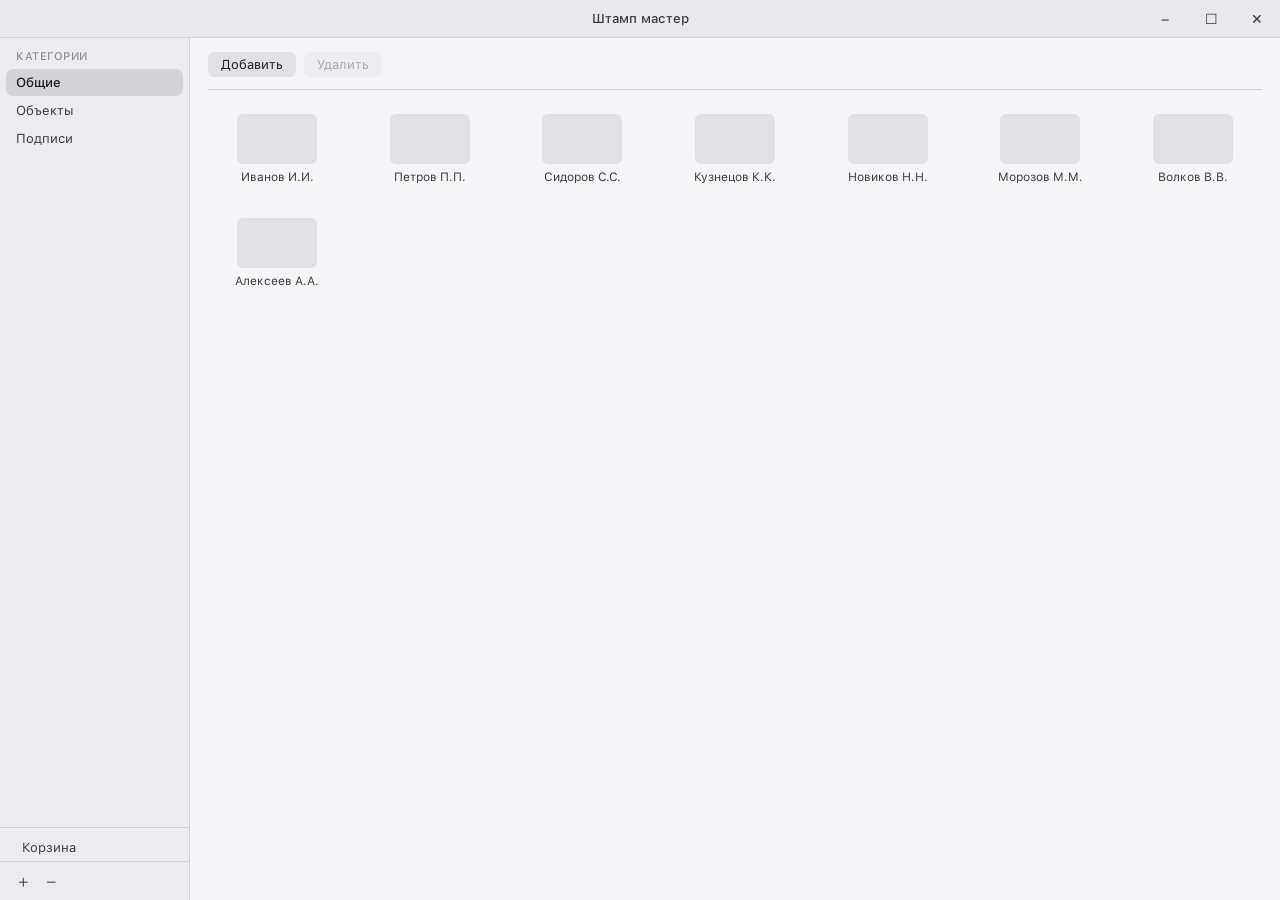
==== ui/index.html @ 65475570 "Initial commit: frontend UI + stamp_pdf" ====
<!DOCTYPE html>
<html lang="ru">
<head>
    <meta charset="UTF-8">
    <title>Штамп мастер</title>
    <link rel="stylesheet" href="styles.css">
</head>
<body>

    <div class="window">
        <div class="titlebar">
            <span class="titlebar-title">Штамп мастер</span>
            <div class="window-controls">
                <button class="btn-minimize">&#x2013;</button>
                <button class="btn-maximize">&#x2610;</button>
                <button class="btn-close">&#x2715;</button>
            </div>
        </div>

        <div class="main">
            <div class="sidebar">
                <div class="sidebar-scroll">
                    <div class="sidebar-section" id="favorites-section" style="display:none">
                        <span class="sidebar-label">Избранное</span>
                        <ul id="favorites-list"></ul>
                    </div>
                    <div class="sidebar-section">
                        <span class="sidebar-label">Категории</span>
                        <ul id="category-list">
                            <li class="active" data-category="Общие">Общие</li>
                            <li data-category="Объекты">Объекты</li>
                            <li data-category="Подписи">Подписи</li>
                        </ul>
                    </div>
                </div>
                <div class="sidebar-bottom">
                    <div class="sidebar-trash">
                        <ul>
                            <li id="trash-item" data-category="__trash__">Корзина</li>
                        </ul>
                    </div>
                    <div class="sidebar-footer">
                        <button class="icon-btn" id="btn-add-category">+</button>
                        <button class="icon-btn" id="btn-remove-category">−</button>
                    </div>
                </div>
            </div>

            <div class="container">
                <div class="toolbar" id="toolbar-normal">
                    <button class="action-btn" id="btn-add-stamp">Добавить</button>
                    <button class="action-btn" id="btn-delete-stamp" disabled>Удалить</button>
                </div>
                <div class="toolbar" id="toolbar-trash" style="display:none">
                    <button class="action-btn primary" id="btn-restore-stamp" disabled>Восстановить</button>
                    <button class="action-btn" id="btn-delete-forever" disabled>Удалить навсегда</button>
                </div>
                <div class="stamps-grid" id="stamps-grid"></div>
            </div>
        </div>
    </div>

    <!-- Модалка: перемещение в корзину -->
    <div class="modal-overlay" id="modal-delete">
        <div class="modal">
            <h3>Переместить в корзину?</h3>
            <p>Штамп можно будет восстановить из корзины.<br>Перемещение через <span id="delete-countdown">15</span> сек.</p>
            <div class="modal-buttons">
                <button class="action-btn danger" id="btn-delete-confirm">Переместить сейчас</button>
                <button class="action-btn primary" id="btn-delete-cancel">Отмена</button>
            </div>
        </div>
    </div>

    <!-- Модалка: удаление навсегда -->
    <div class="modal-overlay" id="modal-delete-forever">
        <div class="modal">
            <h3>Удалить навсегда?</h3>
            <p>Это действие нельзя отменить.<br>Удаление через <span id="forever-countdown">15</span> сек.</p>
            <div class="modal-buttons">
                <button class="action-btn danger" id="btn-forever-confirm">Удалить сейчас</button>
                <button class="action-btn primary" id="btn-forever-cancel">Отмена</button>
            </div>
        </div>
    </div>

    <!-- Модалка: добавление категории -->
    <div class="modal-overlay" id="modal-add-category">
        <div class="modal">
            <h3>Новая категория</h3>
            <input class="modal-input" id="input-category-name" type="text" placeholder="Название категории">
            <div class="modal-buttons">
                <button class="action-btn primary" id="btn-category-confirm">Добавить</button>
                <button class="action-btn" id="btn-category-cancel">Отмена</button>
            </div>
        </div>
    </div>

    <!-- Модалка: удаление категории -->
    <div class="modal-overlay" id="modal-delete-category">
        <div class="modal">
            <h3>Удалить категорию?</h3>
            <p>Будут удалены все штампы в категории «<span id="delete-category-name"></span>».<br>Это действие нельзя отменить.</p>
            <div class="modal-buttons">
                <button class="action-btn danger" id="btn-delete-category-confirm">Удалить</button>
                <button class="action-btn" id="btn-delete-category-cancel">Отмена</button>
            </div>
        </div>
    </div>

    <!-- Модалка: добавление штампа — выбор файла и кроп -->
    <div class="modal-overlay" id="modal-add-stamp">
        <div class="modal modal-wide">
            <h3>Добавить штамп</h3>
            <div class="crop-area" id="crop-area">
                <span class="crop-placeholder">Выберите изображение</span>
                <img id="crop-image" style="display:none">
                <div class="crop-selection" id="crop-selection"></div>
            </div>
            <button class="action-btn" id="btn-pick-file">Выбрать файл</button>
            <input type="file" id="file-input" accept="image/*" style="display:none">
            <div class="stamp-details" id="stamp-details" style="display:none">
                <div class="detail-row">
                    <label>Название</label>
                    <input class="modal-input" id="input-stamp-name" type="text" placeholder="Иванов И.И.">
                </div>
                <div class="detail-row">
                    <label>Ширина (см)</label>
                    <input class="modal-input small" id="input-stamp-w" type="number" min="0.1" step="0.1" value="5">
                </div>
                <div class="detail-row">
                    <label>Высота (см)</label>
                    <input class="modal-input small" id="input-stamp-h" type="number" min="0.1" step="0.1" value="2">
                </div>
            </div>
            <div class="modal-buttons">
                <button class="action-btn primary" id="btn-stamp-confirm" disabled>Добавить</button>
                <button class="action-btn" id="btn-stamp-cancel">Отмена</button>
            </div>
        </div>
    </div>

    <div class="selection-box" id="selection-box"></div>

    <!-- Контекстное меню -->
    <div class="context-menu" id="context-menu">
        <div class="context-item" id="ctx-favorite">Добавить в избранное</div>
        <div class="context-separator"></div>
        <div class="context-item danger" id="ctx-delete">Переместить в корзину</div>
    </div>

    <script src="main.js" defer></script>
</body>
</html>
---- ui/styles.css ----
@font-face {
    font-family: 'SF Pro Text';
    src: url('fonts/SF-Pro-Text-Light.otf') format('opentype');
    font-weight: 300;
}
@font-face {
    font-family: 'SF Pro Text';
    src: url('fonts/SF-Pro-Text-Regular.otf') format('opentype');
    font-weight: 400;
}
@font-face {
    font-family: 'SF Pro Text';
    src: url('fonts/SF-Pro-Text-Medium.otf') format('opentype');
    font-weight: 500;
}

* {
    margin: 0;
    padding: 0;
    box-sizing: border-box;
    user-select: none;
}

body {
    height: 100vh;
    font-family: 'SF Pro Text', -apple-system, sans-serif;
    font-size: 13px;
    color: #1d1d1f;
    overflow: hidden;
}

.window {
    width: 100vw;
    height: 100vh;
    display: flex;
    flex-direction: column;
    background: #f5f5f7;
}

/* Title bar */
.titlebar {
    height: 38px;
    flex-shrink: 0;
    display: flex;
    align-items: center;
    justify-content: flex-end;
    padding: 0;
    background: #e8e8ed;
    border-bottom: 1px solid #d1d1d6;
    position: relative;
    -webkit-app-region: drag;
}

.titlebar-title {
    position: absolute;
    left: 50%;
    transform: translateX(-50%);
    font-size: 13px;
    font-weight: 500;
    color: #3a3a3c;
    pointer-events: none;
}

.window-controls {
    display: flex;
    -webkit-app-region: no-drag;
}

.window-controls button {
    all: unset;
    width: 46px;
    height: 38px;
    display: flex;
    align-items: center;
    justify-content: center;
    font-size: 14px;
    color: #3a3a3c;
    cursor: pointer;
    transition: background 0.12s;
}

.window-controls button:hover {
    background: rgba(0, 0, 0, 0.08);
}

.window-controls .btn-close:hover {
    background: #e81123;
    color: #fff;
}

/* Layout */
.main {
    display: flex;
    flex: 1;
    overflow: hidden;
}

/* Sidebar */
.sidebar {
    width: 190px;
    flex-shrink: 0;
    display: flex;
    flex-direction: column;
    background: #ececf0;
    border-right: 1px solid #d1d1d6;
    overflow: hidden;
}

.sidebar-scroll {
    flex: 1;
    overflow-y: auto;
    padding: 10px 0 4px;
}

.sidebar-scroll::-webkit-scrollbar {
    width: 4px;
}

.sidebar-scroll::-webkit-scrollbar-thumb {
    background: rgba(0, 0, 0, 0.15);
    border-radius: 2px;
}

.sidebar-bottom {
    flex-shrink: 0;
}

.sidebar-section {
    display: flex;
    flex-direction: column;
    gap: 2px;
    margin-bottom: 4px;
}

.sidebar-label {
    font-size: 11px;
    font-weight: 500;
    color: #8e8e93;
    text-transform: uppercase;
    letter-spacing: 0.5px;
    padding: 2px 16px 4px;
}

.sidebar ul {
    list-style: none;
    padding: 0 6px;
    display: flex;
    flex-direction: column;
    gap: 1px;
}

.sidebar ul li {
    padding: 6px 10px;
    border-radius: 7px;
    cursor: pointer;
    color: #3a3a3c;
    transition: background 0.12s;
    user-select: none;
}

.sidebar ul li:hover {
    background: rgba(0, 0, 0, 0.06);
}

.sidebar ul li.active {
    background: rgba(0, 0, 0, 0.1);
    color: #1d1d1f;
    font-weight: 500;
}

/* Контекстное меню */
.context-menu {
    position: fixed;
    display: none;
    flex-direction: column;
    background: rgba(245, 245, 247, 0.95);
    backdrop-filter: blur(20px);
    border: 1px solid rgba(0, 0, 0, 0.12);
    border-radius: 8px;
    padding: 4px;
    box-shadow: 0 8px 30px rgba(0, 0, 0, 0.15);
    z-index: 500;
    min-width: 180px;
}

.context-menu.visible {
    display: flex;
}

.context-item {
    padding: 6px 12px;
    border-radius: 5px;
    font-size: 13px;
    color: #1d1d1f;
    cursor: pointer;
    transition: background 0.1s;
}

.context-item:hover {
    background: #0071e3;
    color: #fff;
}

.context-item.danger {
    color: #e81123;
}

.context-item.danger:hover {
    background: #e81123;
    color: #fff;
}

.context-separator {
    height: 1px;
    background: rgba(0, 0, 0, 0.1);
    margin: 3px 0;
}

.sidebar-trash {
    border-top: 1px solid #d1d1d6;
    padding: 6px 6px 0;
    background: #ececf0;
}

.sidebar-trash ul {
    list-style: none;
    display: flex;
    flex-direction: column;
    gap: 1px;
}

.sidebar-trash li {
    padding: 6px 10px;
    border-radius: 7px;
    cursor: pointer;
    color: #3a3a3c;
    font-size: 13px;
    transition: background 0.12s;
}

.sidebar-trash li:hover {
    background: rgba(0, 0, 0, 0.06);
}

.sidebar-trash li.active {
    background: rgba(0, 0, 0, 0.1);
    color: #1d1d1f;
    font-weight: 500;
}

.sidebar-footer {
    display: flex;
    gap: 6px;
    padding: 8px 12px;
    border-top: 1px solid #d1d1d6;
}

/* Container */
.container {
    flex: 1;
    padding: 14px 18px;
    display: flex;
    flex-direction: column;
    gap: 14px;
    overflow: hidden;
}

.toolbar {
    display: flex;
    gap: 8px;
    padding-bottom: 12px;
    border-bottom: 1px solid #d1d1d6;
}

.stamps-grid {
    display: grid;
    grid-template-columns: repeat(auto-fill, minmax(120px, 1fr));
    align-content: start;
    gap: 14px;
    overflow-y: auto;
    flex: 1;
}

.stamp-card {
    display: flex;
    flex-direction: column;
    align-items: center;
    gap: 6px;
    padding: 10px;
    border-radius: 10px;
    cursor: pointer;
    transition: background 0.12s;
}

.stamp-card:hover {
    background: rgba(0, 0, 0, 0.05);
}

.stamp-card.active {
    background: rgba(0, 113, 227, 0.15);
}

.stamp-card.active .stamp-name {
    color: #0071e3;
}

.stamp-preview {
    width: 80px;
    height: 50px;
    background: #e0e0e5;
    border-radius: 6px;
}

.stamp-name {
    font-size: 12px;
    color: #3a3a3c;
    text-align: center;
}

.selection-box {
    position: fixed;
    display: none;
    border: 1px solid rgba(0, 0, 0, 0.25);
    background: rgba(0, 0, 0, 0.06);
    border-radius: 3px;
    pointer-events: none;
    z-index: 1000;
}

/* Кнопки действий */
.action-btn {
    padding: 5px 13px;
    border: none;
    border-radius: 6px;
    background: #e0e0e5;
    color: #1d1d1f;
    font-family: inherit;
    font-size: 13px;
    cursor: pointer;
    transition: background 0.12s;
}

.action-btn:hover {
    background: #d0d0d5;
}

.action-btn:active {
    background: #c0c0c5;
}

.action-btn:disabled {
    opacity: 0.35;
    cursor: default;
}

#btn-delete-stamp:not(:disabled) {
    color: #e81123;
}

.action-btn:disabled:hover {
    background: #e0e0e5;
}

/* Кнопки иконки [+][-] */
.icon-btn {
    all: unset;
    width: 22px;
    height: 22px;
    display: flex;
    align-items: center;
    justify-content: center;
    font-size: 17px;
    font-weight: 300;
    color: #3a3a3c;
    border-radius: 5px;
    cursor: pointer;
    transition: background 0.12s;
}

.icon-btn:hover {
    background: rgba(0, 0, 0, 0.08);
}

/* Модалки */
.modal-overlay {
    display: none;
    position: fixed;
    inset: 0;
    background: rgba(0, 0, 0, 0.3);
    z-index: 100;
    align-items: center;
    justify-content: center;
}

.modal-overlay.visible {
    display: flex;
}

.modal {
    background: #f5f5f7;
    border-radius: 12px;
    padding: 24px;
    width: 320px;
    box-shadow: 0 20px 60px rgba(0, 0, 0, 0.3);
    display: flex;
    flex-direction: column;
    gap: 12px;
}

.modal-wide {
    width: 520px;
}

.modal h3 {
    font-size: 15px;
    font-weight: 600;
    color: #1d1d1f;
}

.modal p {
    font-size: 13px;
    color: #6e6e73;
    line-height: 1.5;
}

.modal-input {
    width: 100%;
    padding: 7px 10px;
    border: 1px solid #d1d1d6;
    border-radius: 7px;
    font-family: inherit;
    font-size: 13px;
    color: #1d1d1f;
    background: #fff;
    outline: none;
    user-select: text;
}

.modal-input:focus {
    border-color: #0071e3;
}

.modal-input.small {
    width: 80px;
}

.modal-buttons {
    display: flex;
    gap: 8px;
    justify-content: flex-end;
    margin-top: 4px;
}

.action-btn.primary {
    background: #0071e3;
    color: #fff;
}

.action-btn.primary:hover {
    background: #0077ed;
}

.action-btn.primary:disabled {
    background: #0071e3;
    opacity: 0.35;
}

.action-btn.danger {
    background: #e0e0e5;
    color: #e81123;
}

.action-btn.danger:hover {
    background: #d0d0d5;
}

/* Кроп */
.crop-area {
    position: relative;
    width: 100%;
    height: 240px;
    background: #e0e0e5;
    border-radius: 8px;
    overflow: hidden;
    display: flex;
    align-items: center;
    justify-content: center;
    cursor: crosshair;
}

.crop-placeholder {
    font-size: 13px;
    color: #8e8e93;
}

.crop-area img {
    max-width: 100%;
    max-height: 100%;
    object-fit: contain;
    display: block;
    pointer-events: none;
}

.crop-selection {
    position: absolute;
    border: 2px solid #0071e3;
    background: rgba(0, 113, 227, 0.1);
    pointer-events: none;
    display: none;
}

.stamp-details {
    display: flex;
    flex-direction: column;
    gap: 8px;
}

.detail-row {
    display: flex;
    align-items: center;
    gap: 10px;
}

.detail-row label {
    font-size: 13px;
    color: #6e6e73;
    width: 100px;
    flex-shrink: 0;
}
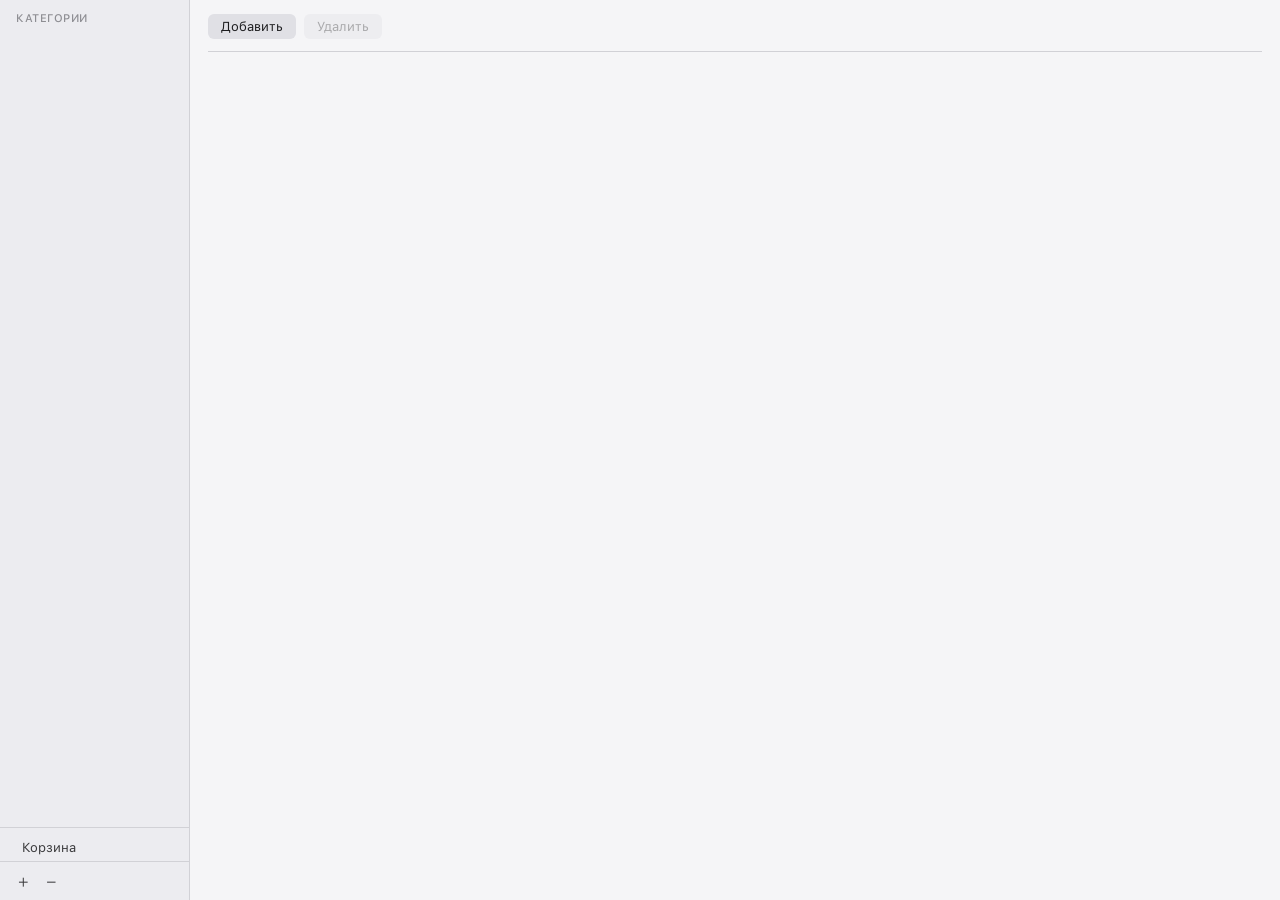
==== commit a2d11f31: "change main.py and ui" ====
--- a/ui/index.html
+++ b/ui/index.html
@@ -1,22 +1,15 @@
 <!DOCTYPE html>
 <html lang="ru">
+
 <head>
     <meta charset="UTF-8">
     <title>Штамп мастер</title>
     <link rel="stylesheet" href="styles.css">
 </head>
+
 <body>
 
     <div class="window">
-        <div class="titlebar">
-            <span class="titlebar-title">Штамп мастер</span>
-            <div class="window-controls">
-                <button class="btn-minimize">&#x2013;</button>
-                <button class="btn-maximize">&#x2610;</button>
-                <button class="btn-close">&#x2715;</button>
-            </div>
-        </div>
-
         <div class="main">
             <div class="sidebar">
                 <div class="sidebar-scroll">
@@ -26,11 +19,7 @@
                     </div>
                     <div class="sidebar-section">
                         <span class="sidebar-label">Категории</span>
-                        <ul id="category-list">
-                            <li class="active" data-category="Общие">Общие</li>
-                            <li data-category="Объекты">Объекты</li>
-                            <li data-category="Подписи">Подписи</li>
-                        </ul>
+                        <ul id="category-list"></ul>
                     </div>
                 </div>
                 <div class="sidebar-bottom">
@@ -64,7 +53,8 @@
     <div class="modal-overlay" id="modal-delete">
         <div class="modal">
             <h3>Переместить в корзину?</h3>
-            <p>Штамп можно будет восстановить из корзины.<br>Перемещение через <span id="delete-countdown">15</span> сек.</p>
+            <p>Штамп можно будет восстановить из корзины.<br>Перемещение через <span id="delete-countdown">15</span>
+                сек.</p>
             <div class="modal-buttons">
                 <button class="action-btn danger" id="btn-delete-confirm">Переместить сейчас</button>
                 <button class="action-btn primary" id="btn-delete-cancel">Отмена</button>
@@ -100,7 +90,8 @@
     <div class="modal-overlay" id="modal-delete-category">
         <div class="modal">
             <h3>Удалить категорию?</h3>
-            <p>Будут удалены все штампы в категории «<span id="delete-category-name"></span>».<br>Это действие нельзя отменить.</p>
+            <p>Будут удалены все штампы в категории «<span id="delete-category-name"></span>».<br>Это действие нельзя
+                отменить.</p>
             <div class="modal-buttons">
                 <button class="action-btn danger" id="btn-delete-category-confirm">Удалить</button>
                 <button class="action-btn" id="btn-delete-category-cancel">Отмена</button>
@@ -115,7 +106,17 @@
             <div class="crop-area" id="crop-area">
                 <span class="crop-placeholder">Выберите изображение</span>
                 <img id="crop-image" style="display:none">
-                <div class="crop-selection" id="crop-selection"></div>
+                <div class="crop-frame" id="crop-frame" style="display:none">
+                    <div class="crop-handle" data-h="tl"></div>
+                    <div class="crop-handle" data-h="tm"></div>
+                    <div class="crop-handle" data-h="tr"></div>
+                    <div class="crop-handle" data-h="ml"></div>
+                    <div class="crop-handle" data-h="mr"></div>
+                    <div class="crop-handle" data-h="bl"></div>
+                    <div class="crop-handle" data-h="bm"></div>
+                    <div class="crop-handle" data-h="br"></div>
+                    <div class="crop-rotate-handle" id="crop-rotate-handle">↻</div>
+                </div>
             </div>
             <button class="action-btn" id="btn-pick-file">Выбрать файл</button>
             <input type="file" id="file-input" accept="image/*" style="display:none">
@@ -151,4 +152,5 @@
 
     <script src="main.js" defer></script>
 </body>
-</html>
+
+</html>
--- a/ui/styles.css
+++ b/ui/styles.css
@@ -48,7 +48,6 @@
     background: #e8e8ed;
     border-bottom: 1px solid #d1d1d6;
     position: relative;
-    -webkit-app-region: drag;
 }
 
 .titlebar-title {
@@ -63,10 +62,9 @@
 
 .window-controls {
     display: flex;
-    -webkit-app-region: no-drag;
-}
-
-.window-controls button {
+}
+
+/* .window-controls button {
     all: unset;
     width: 46px;
     height: 38px;
@@ -86,7 +84,9 @@
 .window-controls .btn-close:hover {
     background: #e81123;
     color: #fff;
-}
+} */
+
+
 
 /* Layout */
 .main {
@@ -479,14 +479,34 @@
     position: relative;
     width: 100%;
     height: 240px;
-    background: #e0e0e5;
+    background: #1a1a1a;
     border-radius: 8px;
     overflow: hidden;
     display: flex;
     align-items: center;
     justify-content: center;
-    cursor: crosshair;
-}
+    cursor: default;
+}
+
+.crop-rotate-handle {
+    position: absolute;
+    top: -36px;
+    left: calc(50% - 12px);
+    width: 24px;
+    height: 24px;
+    background: white;
+    border: 1px solid rgba(0,0,0,0.3);
+    border-radius: 50%;
+    display: flex;
+    align-items: center;
+    justify-content: center;
+    font-size: 14px;
+    cursor: grab;
+    user-select: none;
+    box-shadow: 0 1px 4px rgba(0,0,0,0.2);
+}
+
+.crop-rotate-handle:active { cursor: grabbing; }
 
 .crop-placeholder {
     font-size: 13px;
@@ -501,13 +521,31 @@
     pointer-events: none;
 }
 
-.crop-selection {
+.crop-frame {
     position: absolute;
-    border: 2px solid #0071e3;
-    background: rgba(0, 113, 227, 0.1);
-    pointer-events: none;
-    display: none;
-}
+    border: 2px solid white;
+    box-shadow: 0 0 0 9999px rgba(0,0,0,0.45);
+    cursor: move;
+    box-sizing: border-box;
+}
+
+.crop-handle {
+    position: absolute;
+    width: 10px;
+    height: 10px;
+    background: white;
+    border: 1px solid rgba(0,0,0,0.4);
+    box-sizing: border-box;
+}
+
+.crop-handle[data-h="tl"] { top:-5px; left:-5px; cursor:nw-resize; }
+.crop-handle[data-h="tm"] { top:-5px; left:calc(50% - 5px); cursor:n-resize; }
+.crop-handle[data-h="tr"] { top:-5px; right:-5px; cursor:ne-resize; }
+.crop-handle[data-h="ml"] { top:calc(50% - 5px); left:-5px; cursor:w-resize; }
+.crop-handle[data-h="mr"] { top:calc(50% - 5px); right:-5px; cursor:e-resize; }
+.crop-handle[data-h="bl"] { bottom:-5px; left:-5px; cursor:sw-resize; }
+.crop-handle[data-h="bm"] { bottom:-5px; left:calc(50% - 5px); cursor:s-resize; }
+.crop-handle[data-h="br"] { bottom:-5px; right:-5px; cursor:se-resize; }
 
 .stamp-details {
     display: flex;
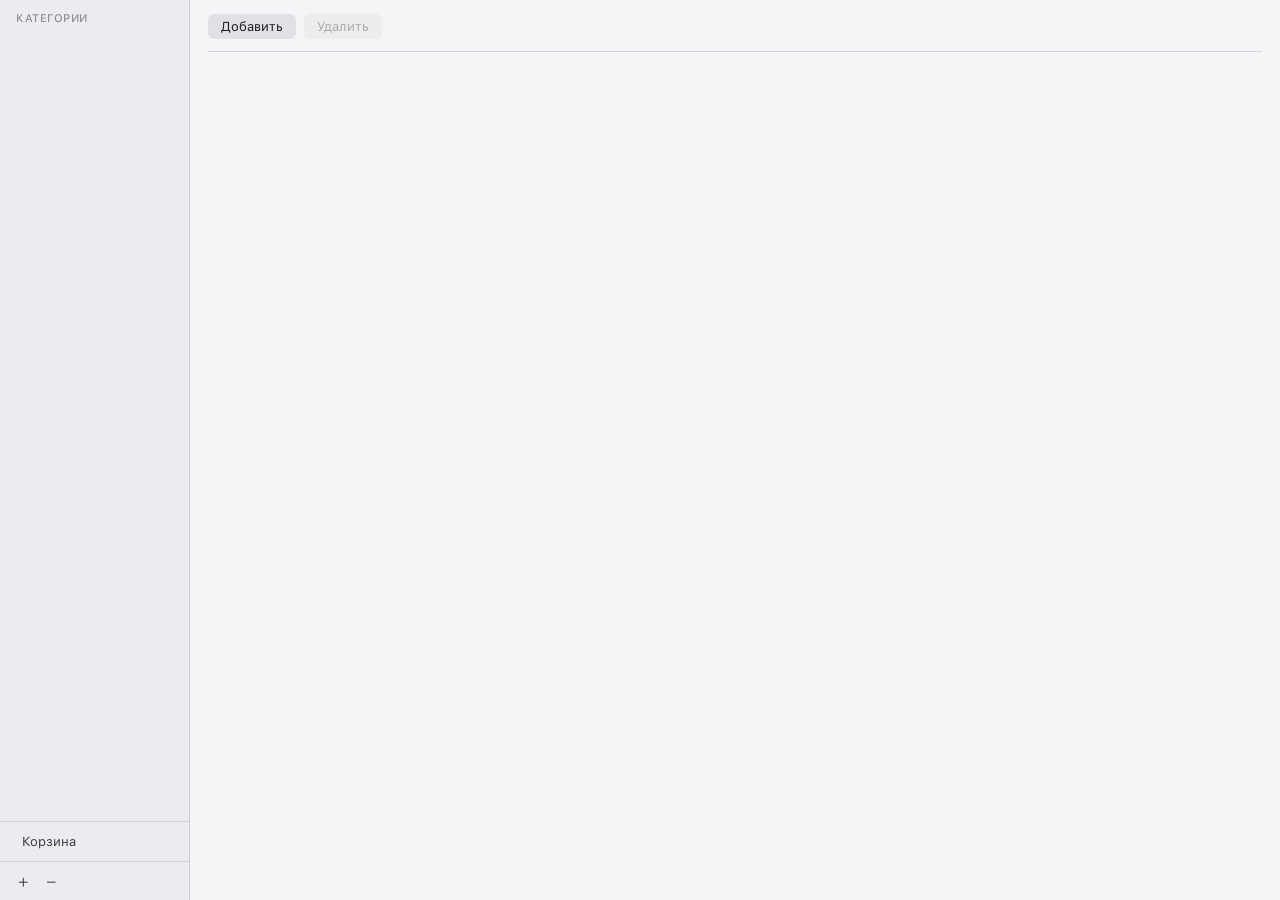
==== commit 37744a2a: "prepared for release" ====
--- a/ui/index.html
+++ b/ui/index.html
@@ -43,6 +43,12 @@
                 <div class="toolbar" id="toolbar-trash" style="display:none">
                     <button class="action-btn primary" id="btn-restore-stamp" disabled>Восстановить</button>
                     <button class="action-btn" id="btn-delete-forever" disabled>Удалить навсегда</button>
+                    <button class="action-btn danger" id="btn-empty-trash">Очистить корзину</button>
+                </div>
+                <div class="trash-breadcrumb" id="trash-breadcrumb" style="display:none">
+                    <span id="breadcrumb-back">← Корзина</span>
+                    <span>/</span>
+                    <span id="breadcrumb-category"></span>
                 </div>
                 <div class="stamps-grid" id="stamps-grid"></div>
             </div>
@@ -58,6 +64,18 @@
             <div class="modal-buttons">
                 <button class="action-btn danger" id="btn-delete-confirm">Переместить сейчас</button>
                 <button class="action-btn primary" id="btn-delete-cancel">Отмена</button>
+            </div>
+        </div>
+    </div>
+
+    <!-- Модалка: очистка корзины -->
+    <div class="modal-overlay" id="modal-empty-trash">
+        <div class="modal">
+            <h3>Очистить корзину?</h3>
+            <p>Все файлы будут удалены навсегда. Это действие нельзя отменить.</p>
+            <div class="modal-buttons">
+                <button class="action-btn danger" id="btn-empty-trash-confirm">Очистить</button>
+                <button class="action-btn primary" id="btn-empty-trash-cancel">Отмена</button>
             </div>
         </div>
     </div>
@@ -143,13 +161,44 @@
 
     <div class="selection-box" id="selection-box"></div>
 
-    <!-- Контекстное меню -->
+    <!-- Контекстное меню штампа -->
     <div class="context-menu" id="context-menu">
-        <div class="context-item" id="ctx-favorite">Добавить в избранное</div>
+        <div class="context-item" id="ctx-rename">Переименовать</div>
         <div class="context-separator"></div>
         <div class="context-item danger" id="ctx-delete">Переместить в корзину</div>
     </div>
 
+    <!-- Контекстное меню категории -->
+    <div class="context-menu" id="category-context-menu">
+        <div class="context-item" id="cat-ctx-rename">Переименовать</div>
+        <div class="context-separator"></div>
+        <div class="context-item danger" id="cat-ctx-delete">Переместить в корзину</div>
+    </div>
+
+    <!-- Модалка: переименование штампа -->
+    <div class="modal-overlay" id="modal-rename-stamp">
+        <div class="modal">
+            <h3>Переименовать штамп</h3>
+            <input class="modal-input" id="input-rename-stamp" type="text" placeholder="Новое название">
+            <div class="modal-buttons">
+                <button class="action-btn primary" id="btn-rename-stamp-confirm">Переименовать</button>
+                <button class="action-btn" id="btn-rename-stamp-cancel">Отмена</button>
+            </div>
+        </div>
+    </div>
+
+    <!-- Модалка: переименование категории -->
+    <div class="modal-overlay" id="modal-rename-category">
+        <div class="modal">
+            <h3>Переименовать категорию</h3>
+            <input class="modal-input" id="input-rename-category" type="text" placeholder="Новое название">
+            <div class="modal-buttons">
+                <button class="action-btn primary" id="btn-rename-category-confirm">Переименовать</button>
+                <button class="action-btn" id="btn-rename-category-cancel">Отмена</button>
+            </div>
+        </div>
+    </div>
+
     <script src="main.js" defer></script>
 </body>
 
--- a/ui/styles.css
+++ b/ui/styles.css
@@ -36,56 +36,6 @@
     flex-direction: column;
     background: #f5f5f7;
 }
-
-/* Title bar */
-.titlebar {
-    height: 38px;
-    flex-shrink: 0;
-    display: flex;
-    align-items: center;
-    justify-content: flex-end;
-    padding: 0;
-    background: #e8e8ed;
-    border-bottom: 1px solid #d1d1d6;
-    position: relative;
-}
-
-.titlebar-title {
-    position: absolute;
-    left: 50%;
-    transform: translateX(-50%);
-    font-size: 13px;
-    font-weight: 500;
-    color: #3a3a3c;
-    pointer-events: none;
-}
-
-.window-controls {
-    display: flex;
-}
-
-/* .window-controls button {
-    all: unset;
-    width: 46px;
-    height: 38px;
-    display: flex;
-    align-items: center;
-    justify-content: center;
-    font-size: 14px;
-    color: #3a3a3c;
-    cursor: pointer;
-    transition: background 0.12s;
-}
-
-.window-controls button:hover {
-    background: rgba(0, 0, 0, 0.08);
-}
-
-.window-controls .btn-close:hover {
-    background: #e81123;
-    color: #fff;
-} */
-
 
 
 /* Layout */
@@ -218,7 +168,7 @@
 
 .sidebar-trash {
     border-top: 1px solid #d1d1d6;
-    padding: 6px 6px 0;
+    padding: 6px;
     background: #ececf0;
 }
 
@@ -282,6 +232,7 @@
 }
 
 .stamp-card {
+    position: relative;
     display: flex;
     flex-direction: column;
     align-items: center;
@@ -290,6 +241,36 @@
     border-radius: 10px;
     cursor: pointer;
     transition: background 0.12s;
+}
+
+.stamp-star {
+    position: absolute;
+    top: 6px;
+    right: 7px;
+    font-size: 13px;
+    line-height: 1;
+    color: #f0a500;
+    opacity: 0;
+    transition: opacity 0.12s, transform 0.12s;
+    z-index: 1;
+}
+
+.stamp-card:hover .stamp-star {
+    opacity: 0.35;
+}
+
+.stamp-star.active {
+    opacity: 1 !important;
+}
+
+@keyframes star-limit {
+    0%   { transform: scale(1); color: #f0a500; }
+    40%  { transform: scale(1.5); color: #e81123; }
+    100% { transform: scale(1); color: #f0a500; }
+}
+
+.stamp-star.limit {
+    animation: star-limit 0.35s ease;
 }
 
 .stamp-card:hover {
@@ -353,8 +334,27 @@
     cursor: default;
 }
 
-#btn-delete-stamp:not(:disabled) {
+#btn-delete-stamp:not(:disabled),
+#btn-delete-forever:not(:disabled) {
     color: #e81123;
+}
+
+.trash-breadcrumb {
+    display: flex;
+    align-items: center;
+    gap: 6px;
+    font-size: 13px;
+    color: #6e6e73;
+    margin-top: -6px;
+}
+
+#breadcrumb-back {
+    color: #0071e3;
+    cursor: pointer;
+}
+
+#breadcrumb-back:hover {
+    text-decoration: underline;
 }
 
 .action-btn:disabled:hover {
